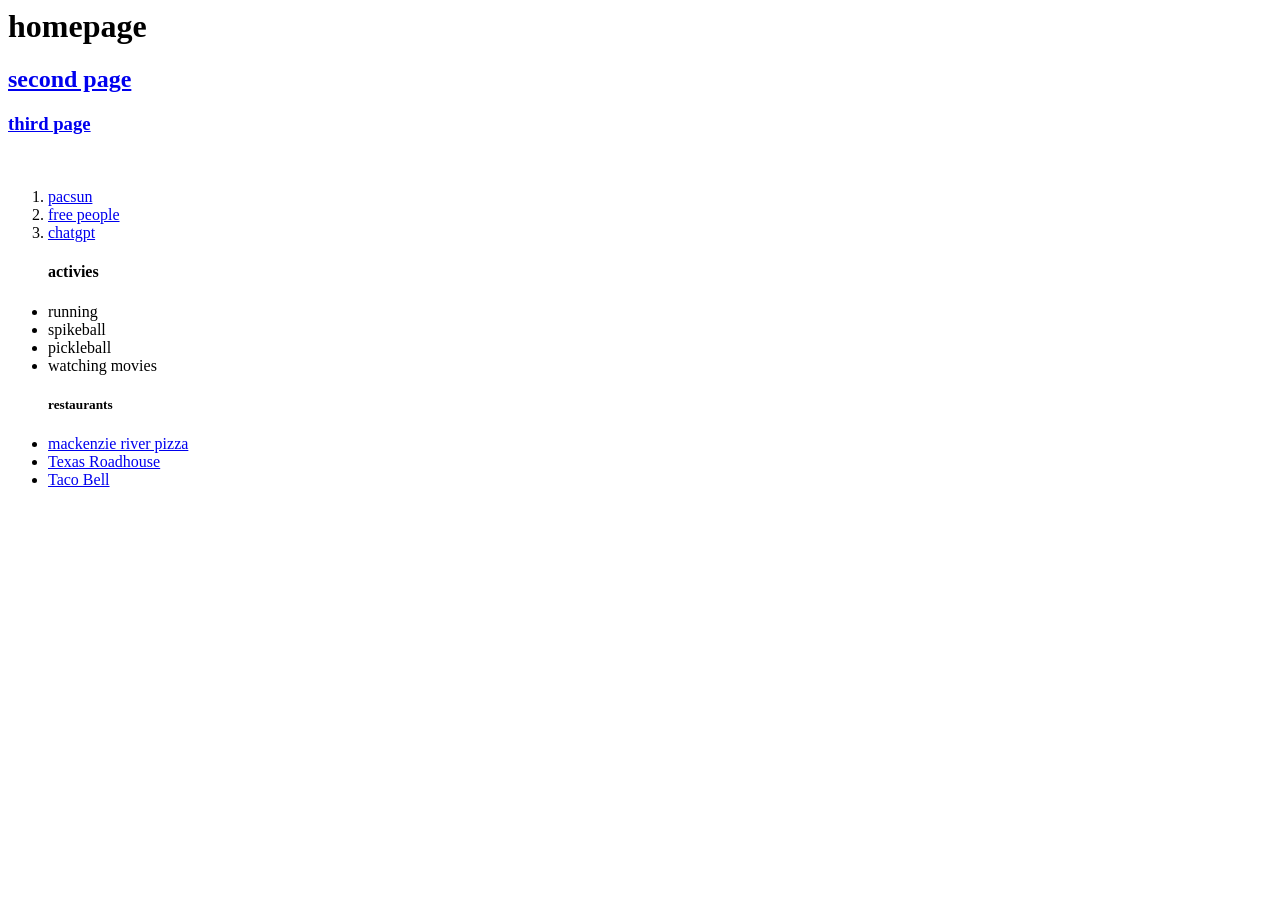
==== homework 6/index.html @ f56756fe "homework 6" ====
<hmtl>
<head>

</head>
<body>
    
<H1>homepage</H1>
<H2><a href="secondpage.html">second page</a></H2>
<H3><a href="thrid page. html">third page</a></H3>
    <br>
<ol>
<li><a href="https://www.pacsun.com/?OriginId=GOG&XCIDP=P:&gclid=5034942d70bd14a8e515fd8ddc8e09a1&gclsrc=3p.ds&msclkid=5034942d70bd14a8e515fd8ddc8e09a1&utm_source=bing&utm_medium=cpc&utm_campaign=sem_bing_br_d_cc_pac_evergreen_ntg_conv_cvr_nsl_site_us_na_core&utm_term=pacsun&utm_content=ntg_d_br_evergreen_core_pac_bing_acctgoal_maxcv_troas_site_a-all_30dc3dv_aug22_core">pacsun</a></li>
<li><a href="https://www.freepeople.com/?utm_kxconfid=vx6ro62gj&b_adgroup=Top%20Traffic&b_adgroupid=3785129724&b_adid=77378319631158&b_campaign=PS%20Brand%20US&b_campaignid=43370334&b_isproduct=&b_productid=&b_term=free%20people&b_termid=kwd-19618209921:loc-190&gclid=30f3b92494841931aedad08433b28398&gclsrc=3p.ds&msclkid=30f3b92494841931aedad08433b28398&utm_source=bing&utm_medium=cpc&utm_campaign=PS%20Brand%20US&utm_term=free%20people&utm_content=Top%20Traffic">free people</a></li>
<li><a href="https://chatgpt.com/c/699caf5e-0128-832a-bab7-d9da99b654e6"> chatgpt</a></li>
</ol>
<ul>
<H4>activies</H4>
<li>running</li>
<li>spikeball</li>
<li>pickleball</li>
<li>watching movies</li>
<H5>restaurants</H5>
<li><a href="https://www.mackenzieriverpizza.com">mackenzie river pizza</a></li>
<li><a href="https://www.texasroadhouse.com/locations/missoula">Texas Roadhouse</a></li>
<li><a href="https://www.tacobell.com/?msockid=3ce6beef12e666aa11f2aa1f135c6772">Taco Bell</a></li>
</ul>
</body>
</hmtl>
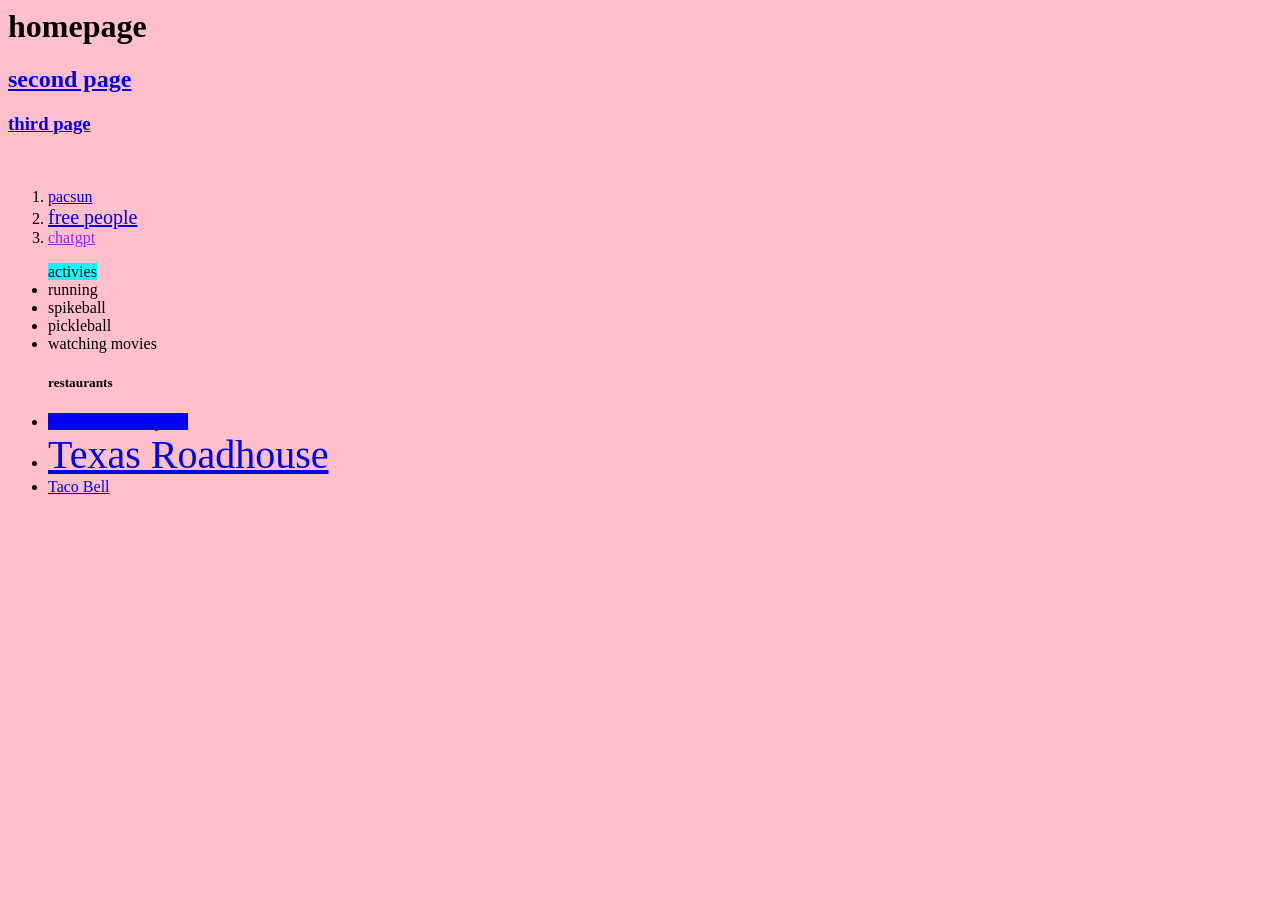
==== commit cb384874: "homework 6&7" ====
--- a/homework 6/index.html
+++ b/homework 6/index.html
@@ -1,7 +1,10 @@
 <hmtl>
 <head>
-
+<link rel="stylesheet" href="style.css">
 </head>
+<style>
+    body{background-color: pink;}
+</style>
 <body>
     
 <H1>homepage</H1>
@@ -10,18 +13,18 @@
     <br>
 <ol>
 <li><a href="https://www.pacsun.com/?OriginId=GOG&XCIDP=P:&gclid=5034942d70bd14a8e515fd8ddc8e09a1&gclsrc=3p.ds&msclkid=5034942d70bd14a8e515fd8ddc8e09a1&utm_source=bing&utm_medium=cpc&utm_campaign=sem_bing_br_d_cc_pac_evergreen_ntg_conv_cvr_nsl_site_us_na_core&utm_term=pacsun&utm_content=ntg_d_br_evergreen_core_pac_bing_acctgoal_maxcv_troas_site_a-all_30dc3dv_aug22_core">pacsun</a></li>
-<li><a href="https://www.freepeople.com/?utm_kxconfid=vx6ro62gj&b_adgroup=Top%20Traffic&b_adgroupid=3785129724&b_adid=77378319631158&b_campaign=PS%20Brand%20US&b_campaignid=43370334&b_isproduct=&b_productid=&b_term=free%20people&b_termid=kwd-19618209921:loc-190&gclid=30f3b92494841931aedad08433b28398&gclsrc=3p.ds&msclkid=30f3b92494841931aedad08433b28398&utm_source=bing&utm_medium=cpc&utm_campaign=PS%20Brand%20US&utm_term=free%20people&utm_content=Top%20Traffic">free people</a></li>
-<li><a href="https://chatgpt.com/c/699caf5e-0128-832a-bab7-d9da99b654e6"> chatgpt</a></li>
+<li><a href="https://www.freepeople.com/?utm_kxconfid=vx6ro62gj&b_adgroup=Top%20Traffic&b_adgroupid=3785129724&b_adid=77378319631158&b_campaign=PS%20Brand%20US&b_campaignid=43370334&b_isproduct=&b_productid=&b_term=free%20people&b_termid=kwd-19618209921:loc-190&gclid=30f3b92494841931aedad08433b28398&gclsrc=3p.ds&msclkid=30f3b92494841931aedad08433b28398&utm_source=bing&utm_medium=cpc&utm_campaign=PS%20Brand%20US&utm_term=free%20people&utm_content=Top%20Traffic" id="font" >free people</a></li>
+<li><a href="https://chatgpt.com/c/699caf5e-0128-832a-bab7-d9da99b654e6" class="highlight"> chatgpt</a></li>
 </ol>
 <ul>
-<H4>activies</H4>
+<span>activies</span>
 <li>running</li>
 <li>spikeball</li>
 <li>pickleball</li>
 <li>watching movies</li>
 <H5>restaurants</H5>
-<li><a href="https://www.mackenzieriverpizza.com">mackenzie river pizza</a></li>
-<li><a href="https://www.texasroadhouse.com/locations/missoula">Texas Roadhouse</a></li>
+<li><a href="https://www.mackenzieriverpizza.com" style="background-color:blue">mackenzie river pizza</a></li>
+<li><a href="https://www.texasroadhouse.com/locations/missoula" class="loveu">Texas Roadhouse</a></li>
 <li><a href="https://www.tacobell.com/?msockid=3ce6beef12e666aa11f2aa1f135c6772">Taco Bell</a></li>
 </ul>
 </body>
--- a/homework 6/style.css
+++ b/homework 6/style.css
@@ -0,0 +1,11 @@
+span{
+    background-color: aqua;
+    text-align: center;
+}
+.highlight{
+    color:blueviolet;
+}
+#Font{
+    font-size: 20px;
+}
+.loveu{font-size: 40px;}
